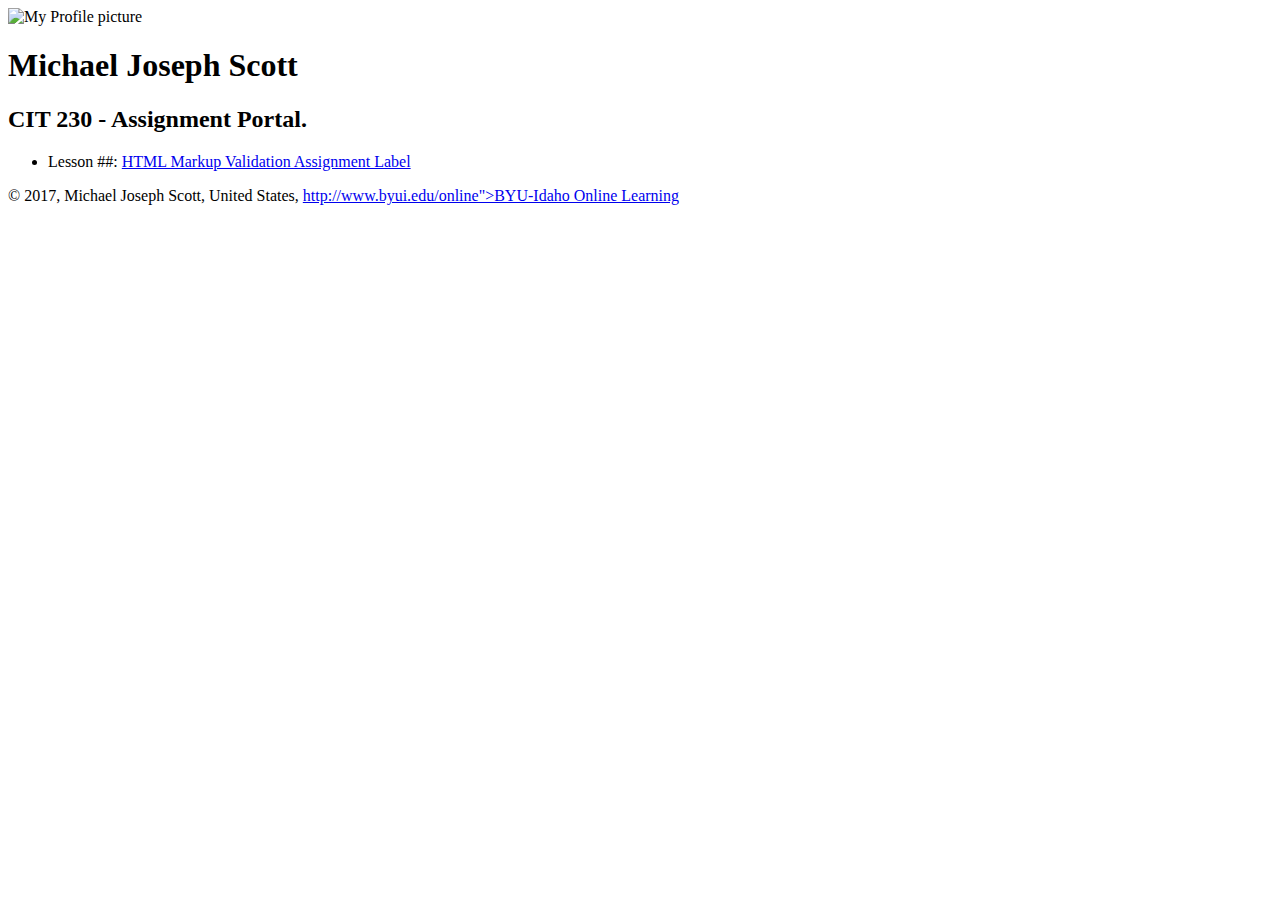
==== index.html @ e301fddc "new index.html" ====
<!doctype html>
<html lang="en-us">
<head>
    <title>CIT 230 Assignment Portal | Michael Scott |BYU-Idaho</title>
<meta charset="utf-8" name="viewport" content="width=device-width, intitial-scale=1" name="description" content="Assignment protal page for Micahel Scott in CIT 230: Web Frontend Development at Brigham Young Universtiy-Idaho.">

    <link rel="stylesheet" href="styles/main.css">
    </head>
    <body>
        <header>
            <img src="imagename" width="200" height="273" alt=" My Profile picture">
            <h1>Michael Joseph Scott</h1>
        
        </header>
    <nav>
        <!-- Placing future main menu here -->
        </nav>
        <main><h2>CIT 230 - Assignment Portal.</h2>
        <ul>
            <li>Lesson ##: <a href="#">HTML Markup Validation Assignment Label</a></li>
            </ul>
        
        </main>
        <footer>
        <p> &copy; 2017, Michael Joseph Scott, United States,  <a href="http://www.byui.edu/online">http://www.byui.edu/online">BYU-Idaho Online Learning</a> </p>
        
        </footer>
    </body>
</html>
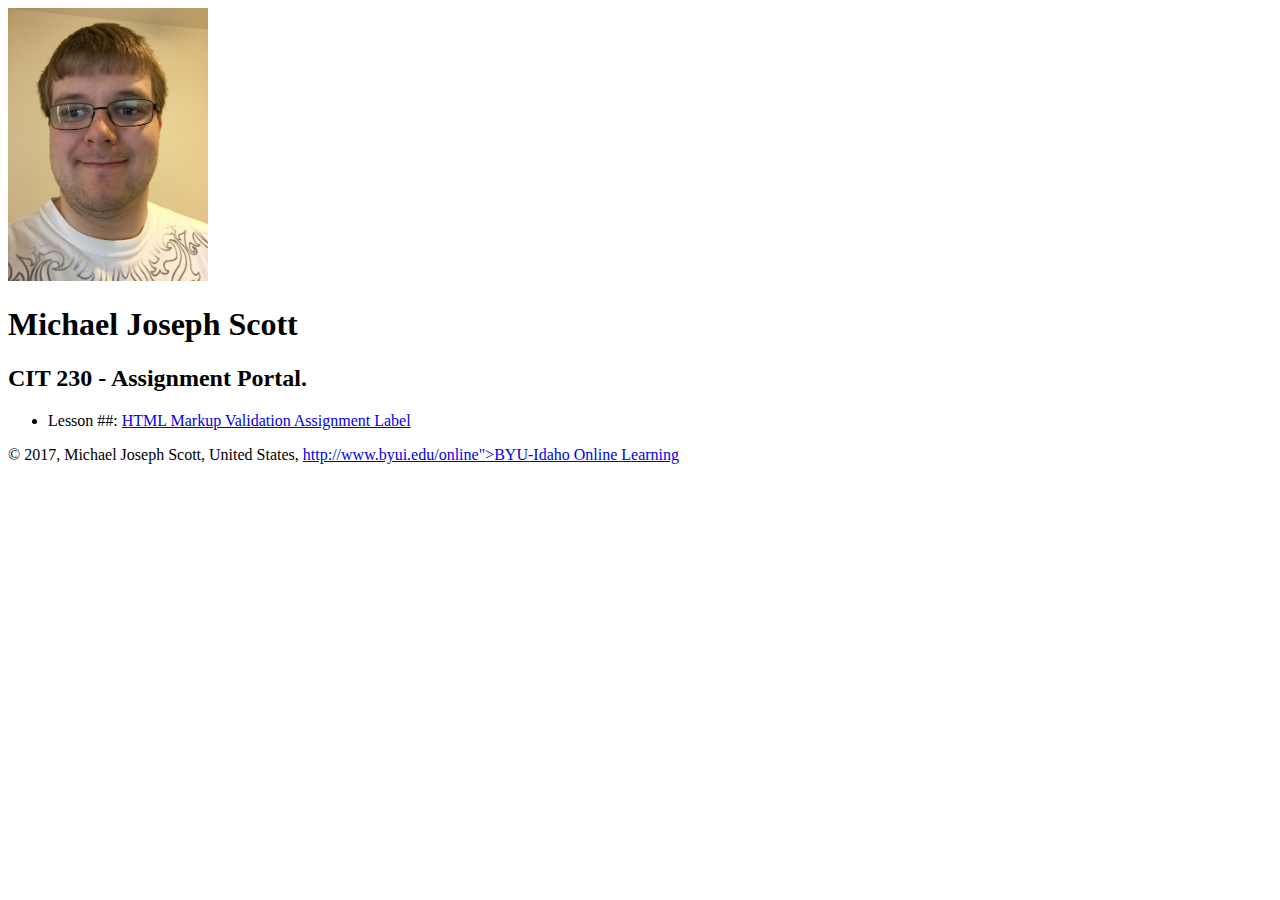
==== commit ed1e4312: "ok" ====
--- a/index.html
+++ b/index.html
@@ -8,9 +8,9 @@
     </head>
     <body>
         <header>
-            <img src="imagename" width="200" height="273" alt=" My Profile picture">
+            <img src="images/mypicture.png" width="200" height="273" alt=" My Profile picture">
             <h1>Michael Joseph Scott</h1>
-        
+
         </header>
     <nav>
         <!-- Placing future main menu here -->
@@ -19,11 +19,11 @@
         <ul>
             <li>Lesson ##: <a href="#">HTML Markup Validation Assignment Label</a></li>
             </ul>
-        
+
         </main>
         <footer>
         <p> &copy; 2017, Michael Joseph Scott, United States,  <a href="http://www.byui.edu/online">http://www.byui.edu/online">BYU-Idaho Online Learning</a> </p>
-        
+
         </footer>
     </body>
-</html>+</html>
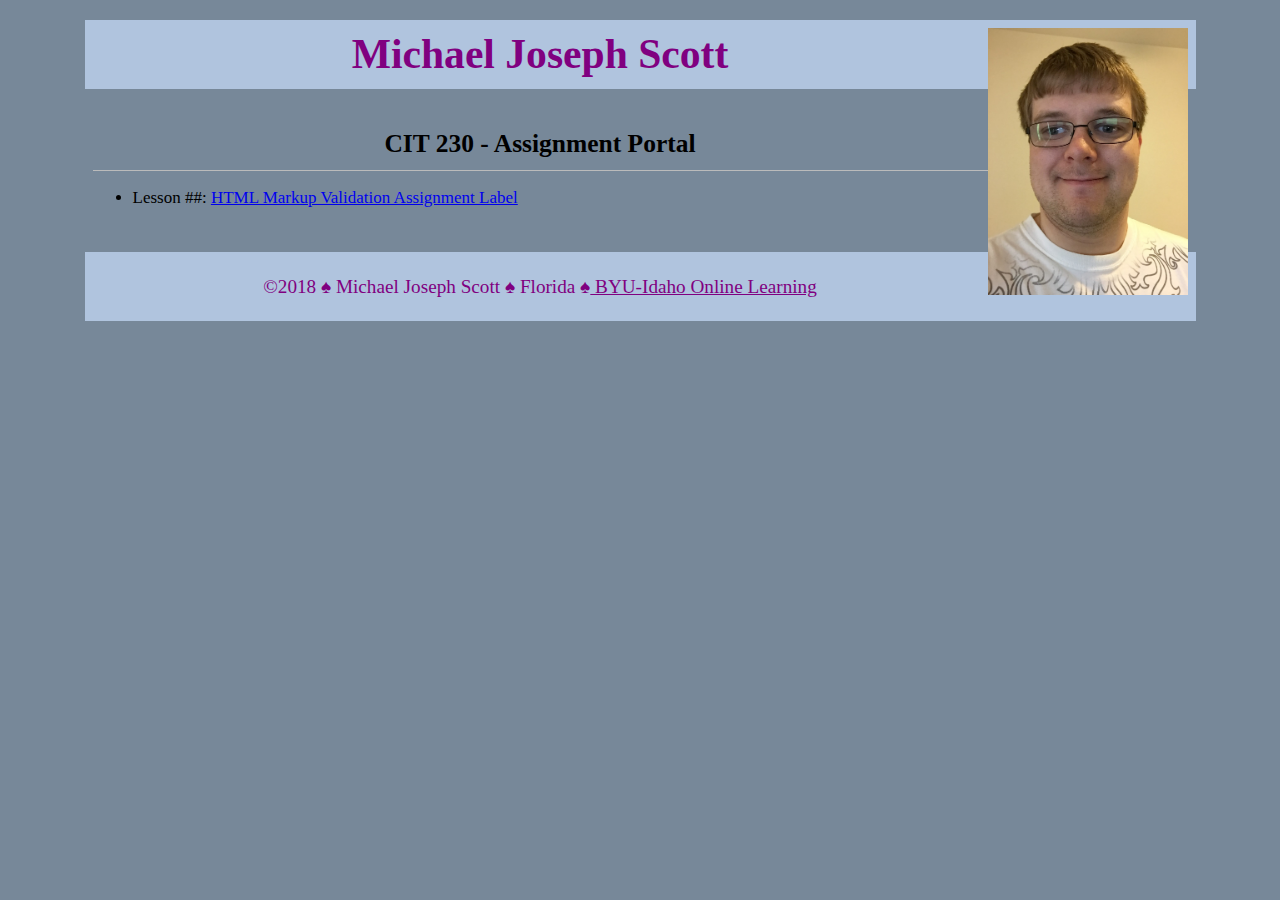
==== commit 4527cc8b: "Worked on index.html." ====
--- a/index.html
+++ b/index.html
@@ -2,27 +2,29 @@
 <html lang="en-us">
 <head>
     <title>CIT 230 Assignment Portal | Michael Scott |BYU-Idaho</title>
-<meta charset="utf-8" name="viewport" content="width=device-width, intitial-scale=1" name="description" content="Assignment protal page for Micahel Scott in CIT 230: Web Frontend Development at Brigham Young Universtiy-Idaho.">
+    <meta charset="utf-8" name="viewport" content="width=device-width, intitial-scale=1" name="description" content="Assignment protal page for Micahel Scott in CIT 230: Web Frontend Development at Brigham Young Universtiy-Idaho.">
 
     <link rel="stylesheet" href="styles/main.css">
-    </head>
-    <body>
-        <header>
-            <img src="images/mypicture.png" width="200" height="273" alt=" My Profile picture">
-            <h1>Michael Joseph Scott</h1>
+</head>
 
-        </header>
+<body>
+    <header>
+        <img src="images/mypicture.png" width="200" height="273" alt=" My Profile picture">
+        <h1>Michael Joseph Scott</h1>
+
+    </header>
     <nav>
         <!-- Placing future main menu here -->
-        </nav>
-        <main><h2>CIT 230 - Assignment Portal.</h2>
+    </nav>
+    <main>
+        <h2>CIT 230 - Assignment Portal</h2>
         <ul>
             <li>Lesson ##: <a href="#">HTML Markup Validation Assignment Label</a></li>
-            </ul>
+        </ul>
 
-        </main>
-        <footer>
-        <p> &copy; 2017, Michael Joseph Scott, United States,  <a href="http://www.byui.edu/online">http://www.byui.edu/online">BYU-Idaho Online Learning</a> </p>
+    </main>
+    <footer>
+        <p>&copy;2018 &spades; Michael Joseph Scott &spades; Florida &spades;<a href="http://www.byui.edu/online"> BYU-Idaho Online Learning<a></p>
 
         </footer>
     </body>
--- a/styles/main.css
+++ b/styles/main.css
@@ -0,0 +1,48 @@
+/* CIT 230 - Assignment Portal CSS Template */
+/* You may use #HEX or color names */
+
+/* * is a wildcard referring to all elements. */
+* { margin: 0; box-sizing: border-box; }
+
+body {
+    font-size: 17px;
+    line-height: 53px;
+    font-family: Georgia, Tahoma, Times New Roman;
+    color: black;
+    background-color:lightslategrey;
+}
+
+
+h1 {
+    font-size: 2.6rem; /* x.xrem  (rem is a unit of measure) */
+    color:;
+}
+
+h2 {
+    font-size: 2.xrem;
+    text-align: center;
+    border-bottom: 1px solid #bbb;
+}
+
+header, main, footer {
+    margin: 1.25rem auto;
+    padding: .5rem;
+    max-width: 1111px;
+} /*max-width changes length of colors borders*/
+
+header, footer, footer a {
+    text-align: center;
+    background-color: lightsteelblue;
+    color: purple;
+}
+header img {
+    width: 11; /* last updated here*/
+    height: auto; /* auto was here */
+    float: right;
+}
+
+footer {
+    font-size: 1.2rem;
+}
+
+
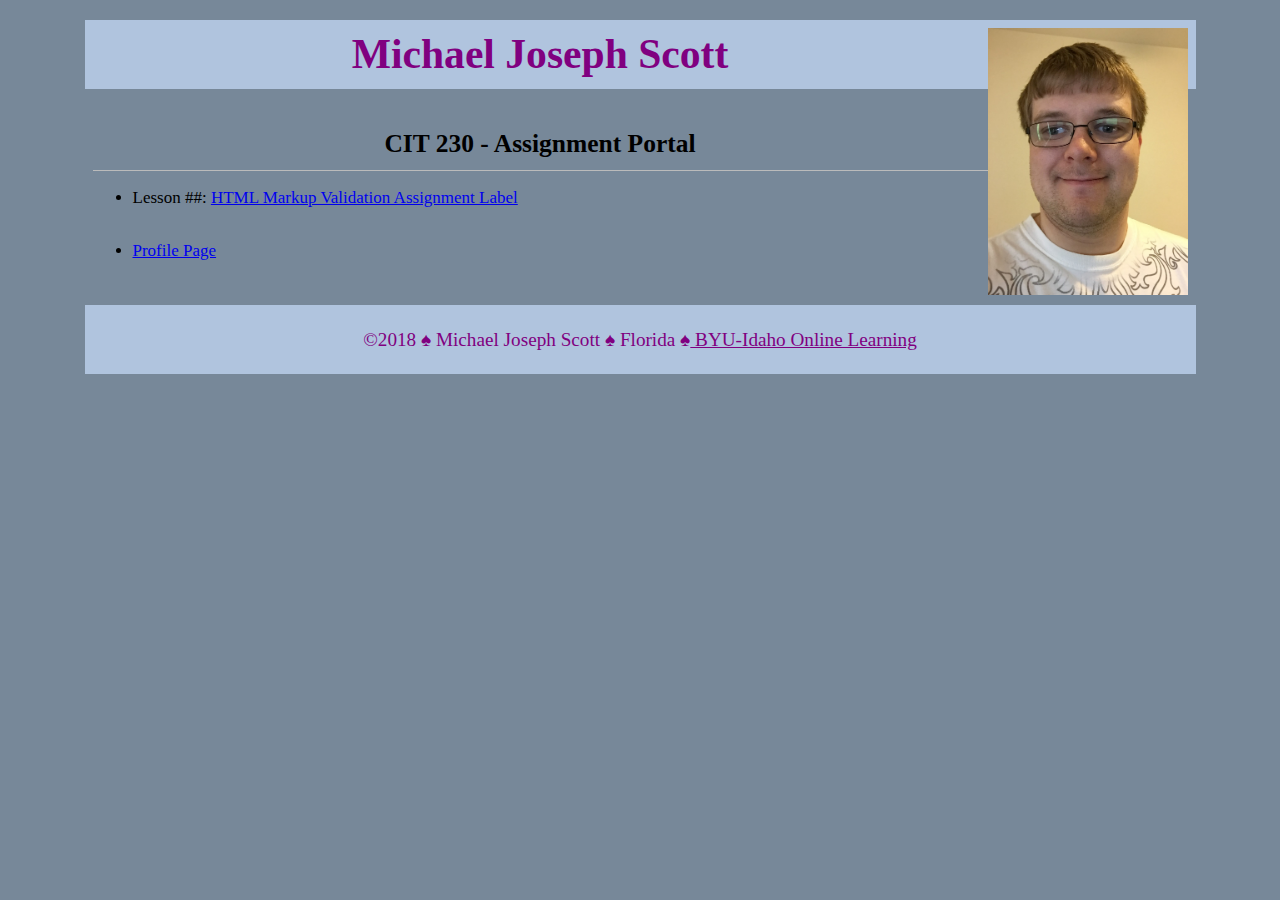
==== commit 4aff6bbc: "link to basicpage" ====
--- a/index.html
+++ b/index.html
@@ -20,12 +20,15 @@
         <h2>CIT 230 - Assignment Portal</h2>
         <ul>
             <li>Lesson ##: <a href="#">HTML Markup Validation Assignment Label</a></li>
+            <li><a href="https://michaeljosephscott.github.io/basicpage.html">Profile Page</a></li>
         </ul>
+
 
     </main>
     <footer>
         <p>&copy;2018 &spades; Michael Joseph Scott &spades; Florida &spades;<a href="http://www.byui.edu/online"> BYU-Idaho Online Learning<a></p>
 
+
         </footer>
     </body>
 </html>
--- a/styles/main.css
+++ b/styles/main.css
@@ -36,7 +36,7 @@
     color: purple;
 }
 header img {
-    width: 11; /* last updated here*/
+    width: 13; /* last updated here*/
     height: auto; /* auto was here */
     float: right;
 }
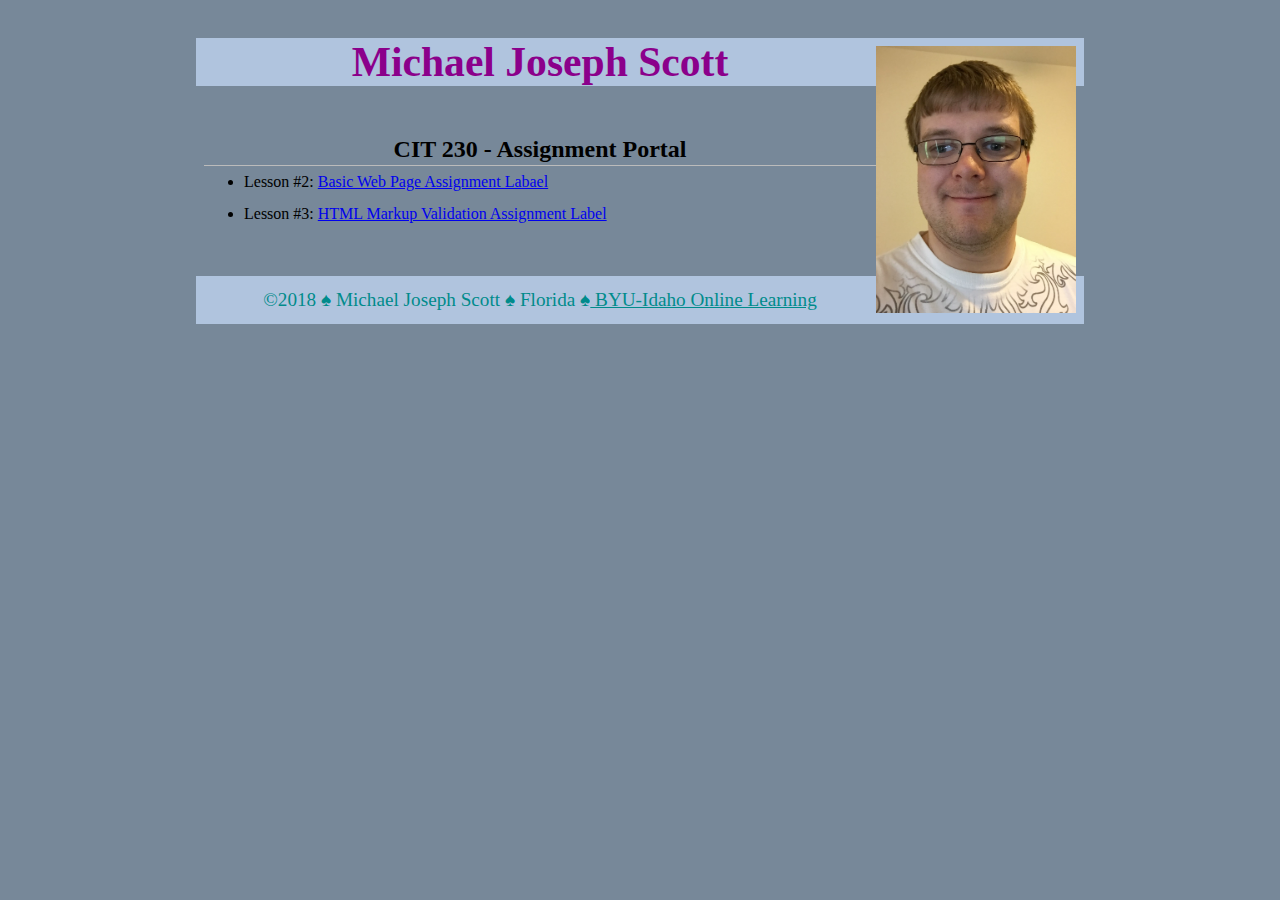
==== commit 22fd8b58: "something" ====
--- a/index.html
+++ b/index.html
@@ -19,8 +19,8 @@
     <main>
         <h2>CIT 230 - Assignment Portal</h2>
         <ul>
-            <li>Lesson ##: <a href="#">HTML Markup Validation Assignment Label</a></li>
-            <li><a href="https://michaeljosephscott.github.io/basicpage.html">Profile Page</a></li>
+            <li>Lesson #2: <a href="https://michaeljosephscott.github.io/basicpage.html">Basic Web Page Assignment Labael</a></li>
+            <li>Lesson #3: <a href="#">HTML Markup Validation Assignment Label</a></li>
         </ul>
 
 
--- a/styles/main.css
+++ b/styles/main.css
@@ -5,8 +5,8 @@
 * { margin: 0; box-sizing: border-box; }
 
 body {
-    font-size: 17px;
-    line-height: 53px;
+    font-size: 16px;
+    line-height: 32px;
     font-family: Georgia, Tahoma, Times New Roman;
     color: black;
     background-color:lightslategrey;
@@ -15,28 +15,28 @@
 
 h1 {
     font-size: 2.6rem; /* x.xrem  (rem is a unit of measure) */
-    color:;
+    color:darkmagenta;
 }
 
 h2 {
-    font-size: 2.xrem;
+    font-size: 6.xrem;
     text-align: center;
     border-bottom: 1px solid #bbb;
 }
 
 header, main, footer {
-    margin: 1.25rem auto;
+    margin: 2.4rem auto;
     padding: .5rem;
-    max-width: 1111px;
+    max-width:888px;
 } /*max-width changes length of colors borders*/
 
 header, footer, footer a {
     text-align: center;
     background-color: lightsteelblue;
-    color: purple;
+    color: darkcyan;
 }
 header img {
-    width: 13; /* last updated here*/
+    width: 200px; /* last updated here*/
     height: auto; /* auto was here */
     float: right;
 }
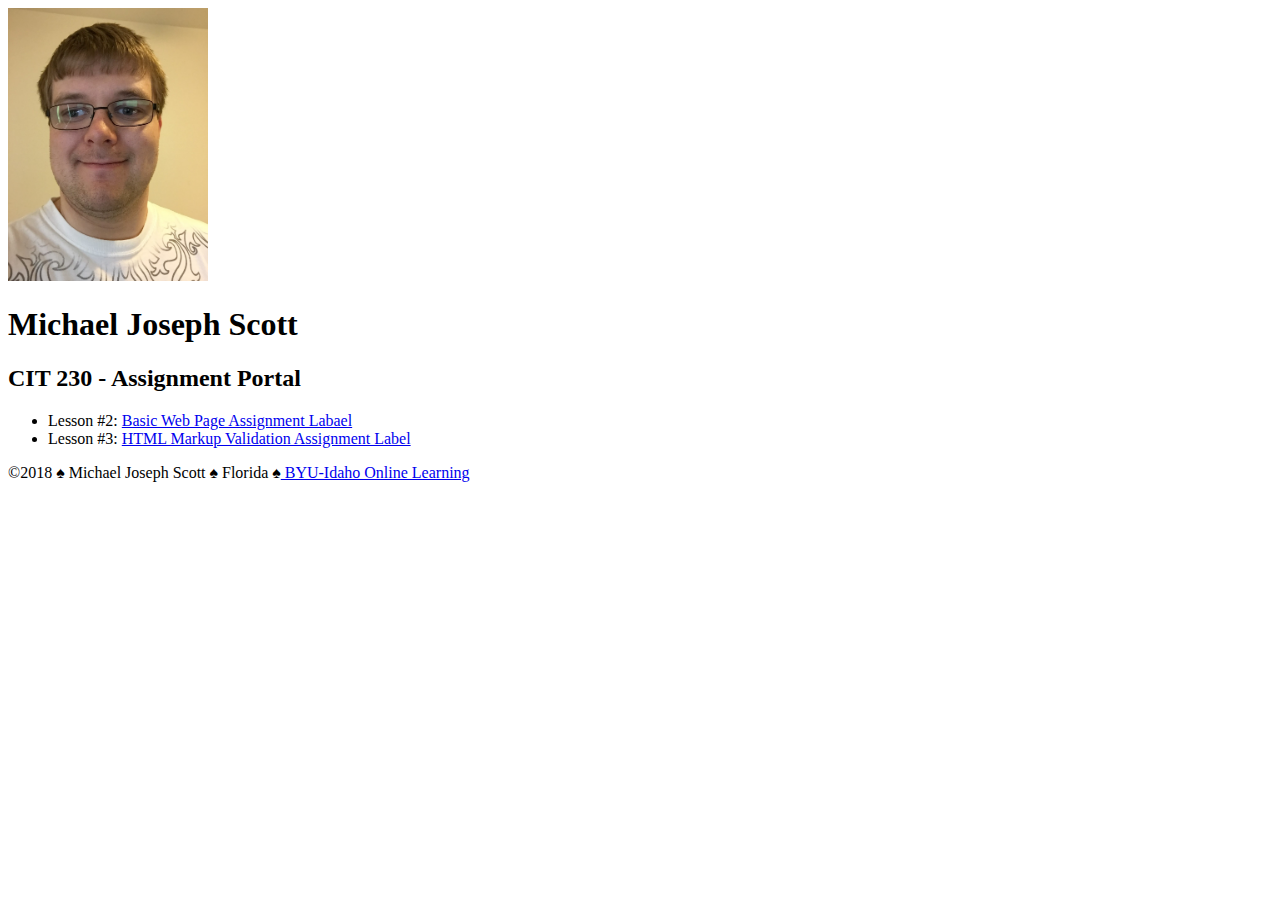
==== commit cdac6a7e: "gh" ====
--- a/index.html
+++ b/index.html
@@ -1,9 +1,10 @@
-<!doctype html>
-<html lang="en-us">
+<!DOCTYPE html>
+<html lang="en-US">
 <head>
+    <meta charset="utf-8">
+    <meta name="viewport" content="width=device-width, initial-scale=1">
     <title>CIT 230 Assignment Portal | Michael Scott |BYU-Idaho</title>
-    <meta charset="utf-8" name="viewport" content="width=device-width, intitial-scale=1" name="description" content="Assignment protal page for Micahel Scott in CIT 230: Web Frontend Development at Brigham Young Universtiy-Idaho.">
-
+    <meta name="description" content="Assignment portal page for Michael Scott in CIT 230: Web Frontend Development at Brigham Young University-Idaho"
     <link rel="stylesheet" href="styles/main.css">
 </head>
 
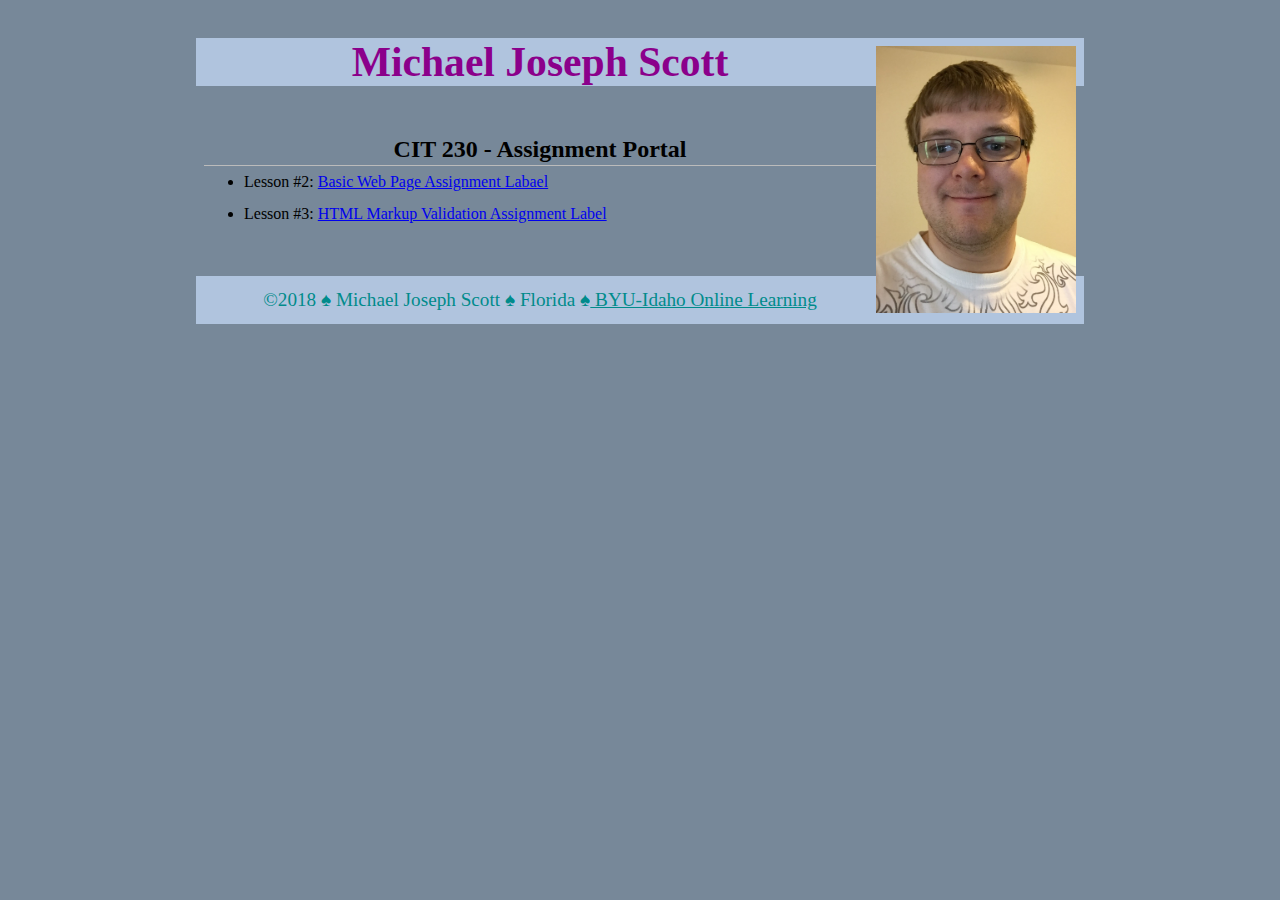
==== commit d3506184: "fgsdfg" ====
--- a/index.html
+++ b/index.html
@@ -4,7 +4,7 @@
     <meta charset="utf-8">
     <meta name="viewport" content="width=device-width, initial-scale=1">
     <title>CIT 230 Assignment Portal | Michael Scott |BYU-Idaho</title>
-    <meta name="description" content="Assignment portal page for Michael Scott in CIT 230: Web Frontend Development at Brigham Young University-Idaho"
+    <meta name="description" content="Assignment portal page for Michael Scott in CIT 230: Web Frontend Development at Brigham Young University-Idaho">
     <link rel="stylesheet" href="styles/main.css">
 </head>
 
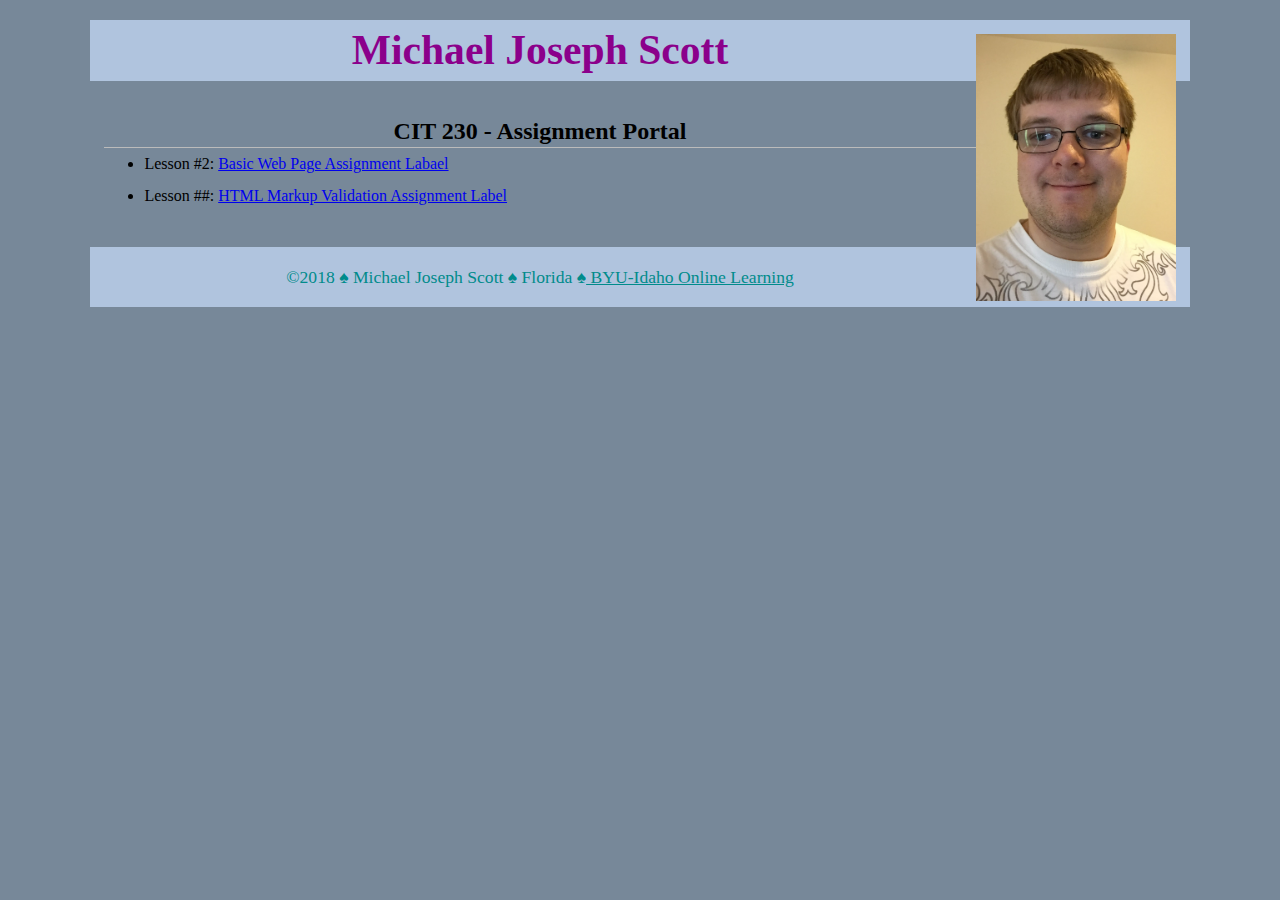
==== commit 1be2a1da: "des" ====
--- a/index.html
+++ b/index.html
@@ -10,7 +10,7 @@
 
 <body>
     <header>
-        <img src="images/mypicture.png" width="200" height="273" alt=" My Profile picture">
+        <img src="images/mypicture.png" width="200" height="273" alt="My Profile picture">
         <h1>Michael Joseph Scott</h1>
 
     </header>
@@ -21,7 +21,7 @@
         <h2>CIT 230 - Assignment Portal</h2>
         <ul>
             <li>Lesson #2: <a href="https://michaeljosephscott.github.io/basicpage.html">Basic Web Page Assignment Labael</a></li>
-            <li>Lesson #3: <a href="#">HTML Markup Validation Assignment Label</a></li>
+            <li>Lesson ##: <a href="#">HTML Markup Validation Assignment Label</a></li>
         </ul>
 
 
--- a/styles/main.css
+++ b/styles/main.css
@@ -14,7 +14,7 @@
 
 
 h1 {
-    font-size: 2.6rem; /* x.xrem  (rem is a unit of measure) */
+    font-size: 2.6rem;
     color:darkmagenta;
 }
 
@@ -25,24 +25,25 @@
 }
 
 header, main, footer {
-    margin: 2.4rem auto;
-    padding: .5rem;
-    max-width:888px;
-} /*max-width changes length of colors borders*/
+    margin: 1.25rem auto;
+    padding: .9rem;
+    max-width:1100px;
+}
 
 header, footer, footer a {
     text-align: center;
     background-color: lightsteelblue;
     color: darkcyan;
 }
+
 header img {
-    width: 200px; /* last updated here*/
-    height: auto; /* auto was here */
+    width: 200px;
+    height: auto;
     float: right;
 }
 
 footer {
-    font-size: 1.2rem;
+    font-size: 1.1rem;
 }
 
 
